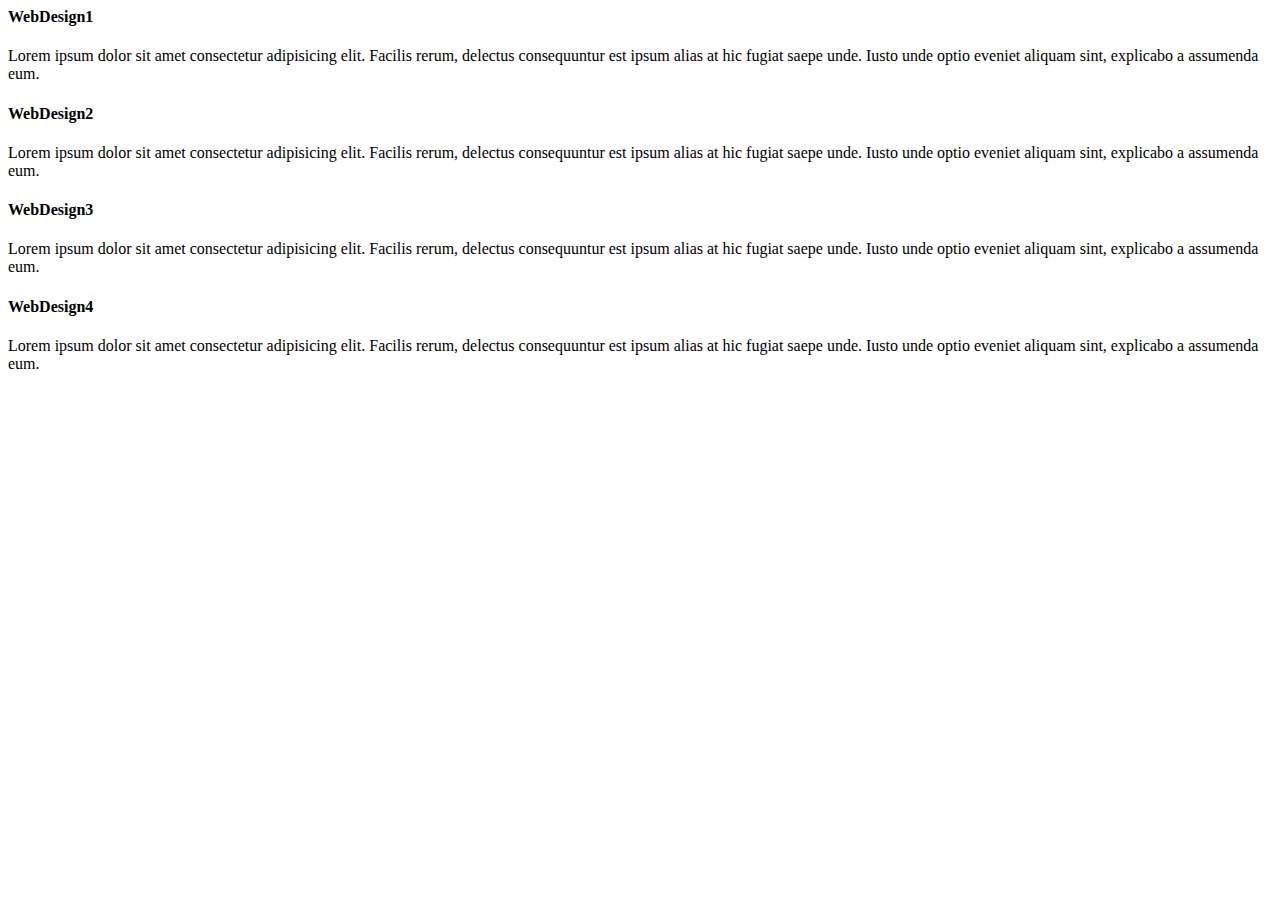
==== index.html @ d4d47de6 "grid" ====
<html>
  <head>
    <meta charset="UTF-8">
    <meta name="viewport" content="width=device-width,">
    <title>Grid</title>
    <!--
      <link rel="stylesheet" href="/css/bootstrap.min.css">
      //downloading bootstrap
    -->
    <!--
      using cdn(bs 4.6)
    -->
    <link rel="stylesheet" href="https://cdn.jsdelivr.net/npm/bootstrap@4.6.0/dist/css/bootstrap.min.css" integrity="sha384-B0vP5xmATw1+K9KRQjQERJvTumQW0nPEzvF6L/Z6nronJ3oUOFUFpCjEUQouq2+l" crossorigin="anonymous">
  </head>
  
  <body>
    <div class="container">
      <div class="row">

        <div class="col-lg-3 col-md-6 col-sm-12">
          <h4>WebDesign1</h4>
          <P>Lorem ipsum dolor sit amet consectetur adipisicing elit. Facilis rerum, delectus consequuntur est ipsum alias at hic fugiat saepe unde. Iusto unde optio eveniet aliquam sint, explicabo a assumenda eum.</P>
        </div>
    
        <div class="col-lg-3 col-md-6 col-sm-12">
          <h4>WebDesign2</h4>
          <P>Lorem ipsum dolor sit amet consectetur adipisicing elit. Facilis rerum, delectus consequuntur est ipsum alias at hic fugiat saepe unde. Iusto unde optio eveniet aliquam sint, explicabo a assumenda eum.</P>
        </div>
    
        <div class="col-lg-3 col-md-6 col-sm-12">
          <h4>WebDesign3</h4>
          <P>Lorem ipsum dolor sit amet consectetur adipisicing elit. Facilis rerum, delectus consequuntur est ipsum alias at hic fugiat saepe unde. Iusto unde optio eveniet aliquam sint, explicabo a assumenda eum.</P>
        </div>

        <div class="col-lg-3 col-md-6 col-sm-12">
          <h4>WebDesign4</h4>
          <P>Lorem ipsum dolor sit amet consectetur adipisicing elit. Facilis rerum, delectus consequuntur est ipsum alias at hic fugiat saepe unde. Iusto unde optio eveniet aliquam sint, explicabo a assumenda eum.</P>
        </div>

      </div>
  
    </div>
  
  
  
  

    <!-- bootstrap js,jquery -->
    <script src="https://code.jquery.com/jquery-3.5.1.slim.min.js" integrity="sha384-DfXdz2htPH0lsSSs5nCTpuj/zy4C+OGpamoFVy38MVBnE+IbbVYUew+OrCXaRkfj" crossorigin="anonymous"></script>
    <script src="https://cdn.jsdelivr.net/npm/bootstrap@4.6.0/dist/js/bootstrap.bundle.min.js" integrity="sha384-Piv4xVNRyMGpqkS2by6br4gNJ7DXjqk09RmUpJ8jgGtD7zP9yug3goQfGII0yAns" crossorigin="anonymous"></script>

  </body>
</html>
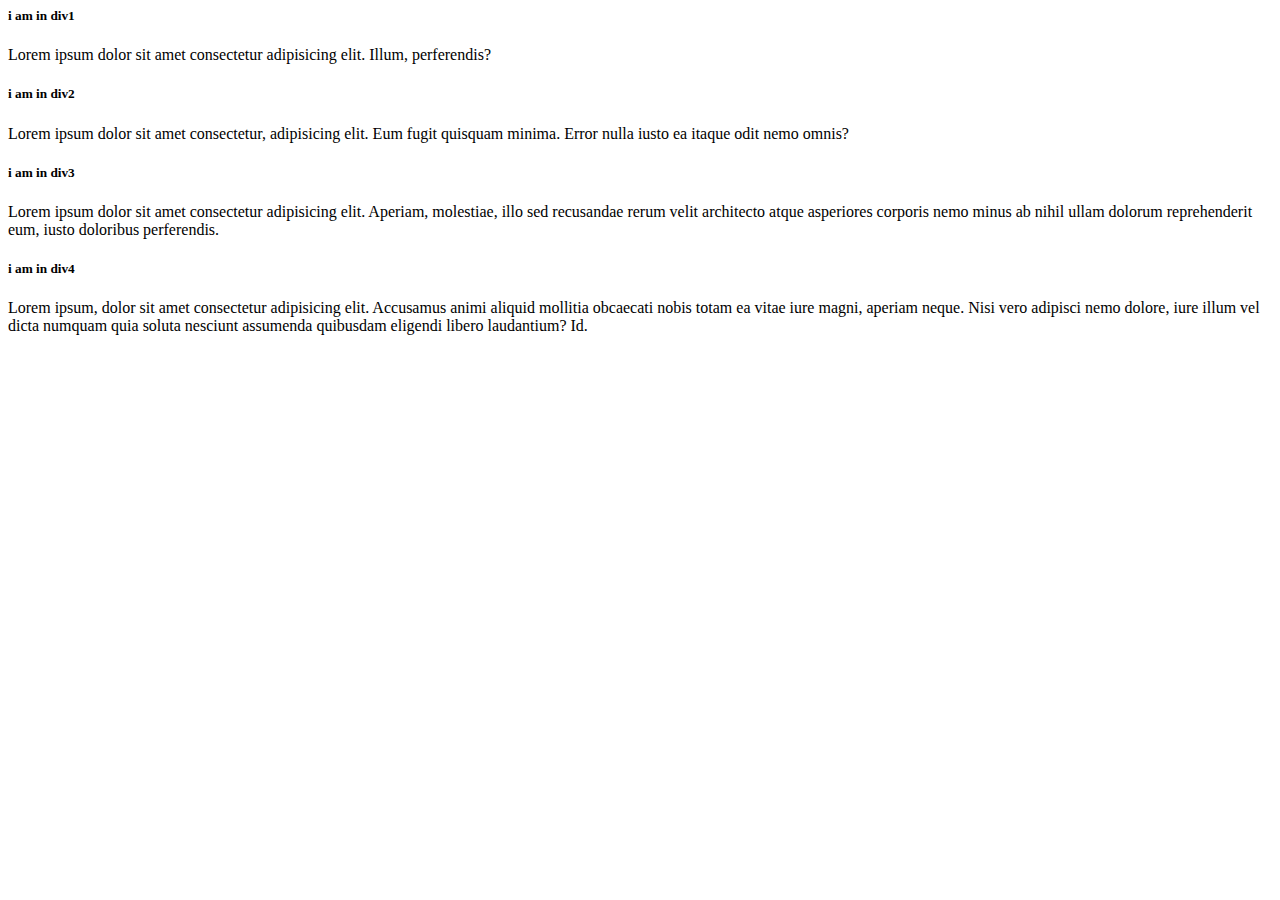
==== commit 34cbf74c: "color and spacing" ====
--- a/index.html
+++ b/index.html
@@ -2,7 +2,7 @@
   <head>
     <meta charset="UTF-8">
     <meta name="viewport" content="width=device-width,">
-    <title>Grid</title>
+    <title>color and spacing</title>
     <!--
       <link rel="stylesheet" href="/css/bootstrap.min.css">
       //downloading bootstrap
@@ -11,34 +11,47 @@
       using cdn(bs 4.6)
     -->
     <link rel="stylesheet" href="https://cdn.jsdelivr.net/npm/bootstrap@4.6.0/dist/css/bootstrap.min.css" integrity="sha384-B0vP5xmATw1+K9KRQjQERJvTumQW0nPEzvF6L/Z6nronJ3oUOFUFpCjEUQouq2+l" crossorigin="anonymous">
+    <!--
+      div1{
+        
+        padding: 5px //p
+        padding-top: pt //written in bs
+        padding-bottom: pb
+        padding-left: pl
+        padding-right: pr
+      }
+      value in between (0-5)
+      //o means no padding
+    -->
+  
+  
   </head>
   
   <body>
     <div class="container">
-      <div class="row">
+      
+      <div class="div1 bg-primary p-5 p-md-5 p-lg-3 m-5 m-lg-5">
+        <h5 class="text-white">i am in div1</h5>
+        <p>Lorem ipsum dolor sit amet consectetur adipisicing elit. Illum, perferendis?</p>
+      </div>
 
-        <div class="col-lg-3 col-md-6 col-sm-12">
-          <h4>WebDesign1</h4>
-          <P>Lorem ipsum dolor sit amet consectetur adipisicing elit. Facilis rerum, delectus consequuntur est ipsum alias at hic fugiat saepe unde. Iusto unde optio eveniet aliquam sint, explicabo a assumenda eum.</P>
-        </div>
-    
-        <div class="col-lg-3 col-md-6 col-sm-12">
-          <h4>WebDesign2</h4>
-          <P>Lorem ipsum dolor sit amet consectetur adipisicing elit. Facilis rerum, delectus consequuntur est ipsum alias at hic fugiat saepe unde. Iusto unde optio eveniet aliquam sint, explicabo a assumenda eum.</P>
-        </div>
-    
-        <div class="col-lg-3 col-md-6 col-sm-12">
-          <h4>WebDesign3</h4>
-          <P>Lorem ipsum dolor sit amet consectetur adipisicing elit. Facilis rerum, delectus consequuntur est ipsum alias at hic fugiat saepe unde. Iusto unde optio eveniet aliquam sint, explicabo a assumenda eum.</P>
-        </div>
-
-        <div class="col-lg-3 col-md-6 col-sm-12">
-          <h4>WebDesign4</h4>
-          <P>Lorem ipsum dolor sit amet consectetur adipisicing elit. Facilis rerum, delectus consequuntur est ipsum alias at hic fugiat saepe unde. Iusto unde optio eveniet aliquam sint, explicabo a assumenda eum.</P>
-        </div>
+      <div class="div2 bg-secondary">
+        <h5>i am in div2</h5>
+        <p>Lorem ipsum dolor sit amet consectetur, adipisicing elit. Eum fugit quisquam minima. Error nulla iusto ea itaque odit nemo omnis?</p>
+      </div>
+      
+      <div class="div3 bg-info">
+        <h5>i am in div3</h5>
+        <p>Lorem ipsum dolor sit amet consectetur adipisicing elit. Aperiam, molestiae, illo sed recusandae rerum velit architecto atque asperiores corporis nemo minus ab nihil ullam dolorum reprehenderit eum, iusto doloribus perferendis.</p>
+      </div>
+      
+      <div class="div4 bg-warning">
+        <h5>i am in div4</h5>
+        <p>Lorem ipsum, dolor sit amet consectetur adipisicing elit. Accusamus animi aliquid mollitia obcaecati nobis totam ea vitae iure magni, aperiam neque. Nisi vero adipisci nemo dolore, iure illum vel dicta numquam quia soluta nesciunt assumenda quibusdam eligendi libero laudantium? Id.</p>
 
       </div>
-  
+      
+      
     </div>
   
   
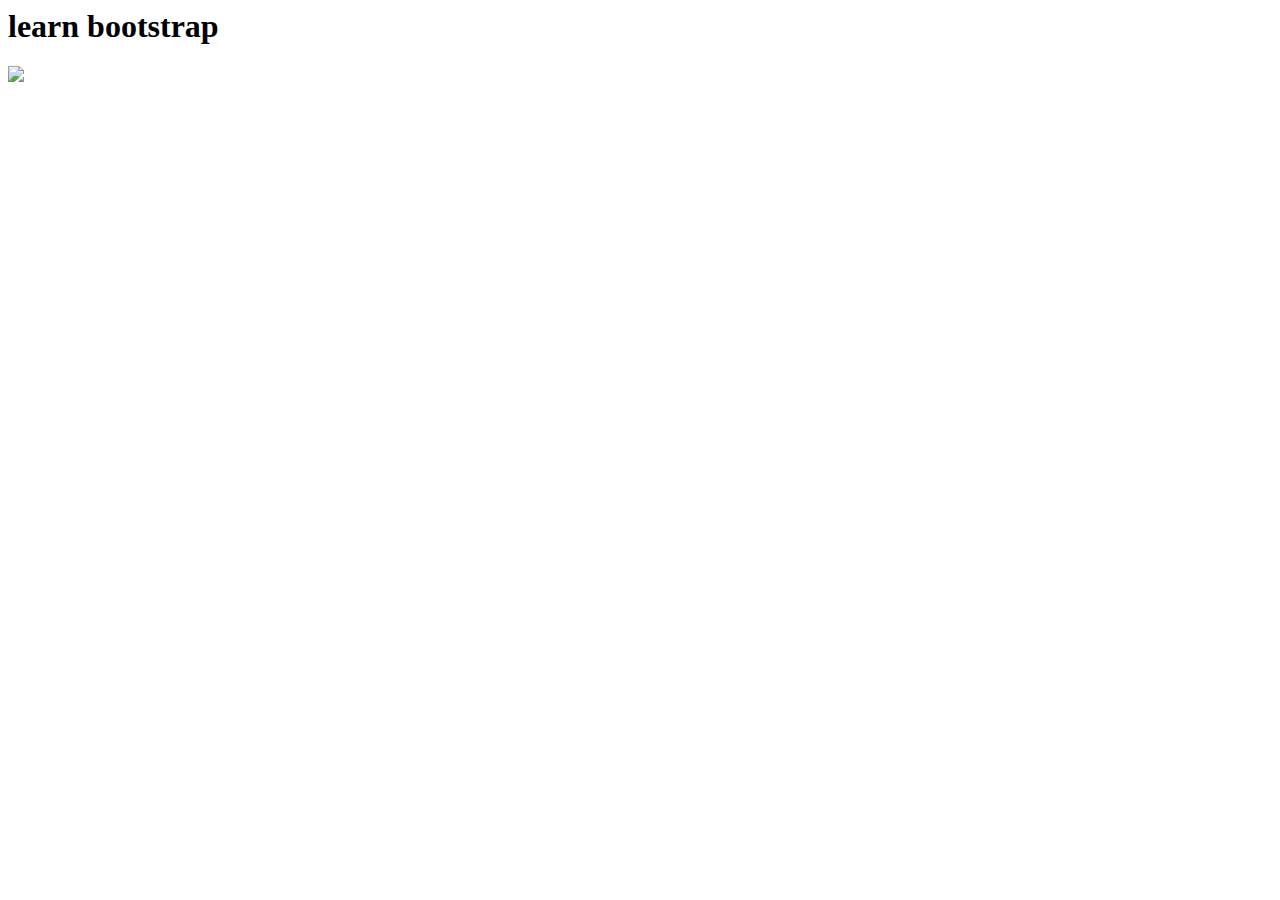
==== commit 337a2f4d: "border and image" ====
--- a/index.html
+++ b/index.html
@@ -12,51 +12,25 @@
     -->
     <link rel="stylesheet" href="https://cdn.jsdelivr.net/npm/bootstrap@4.6.0/dist/css/bootstrap.min.css" integrity="sha384-B0vP5xmATw1+K9KRQjQERJvTumQW0nPEzvF6L/Z6nronJ3oUOFUFpCjEUQouq2+l" crossorigin="anonymous">
     <!--
-      div1{
-        
-        padding: 5px //p
-        padding-top: pt //written in bs
-        padding-bottom: pb
-        padding-left: pl
-        padding-right: pr
+       <style>
+      img{
+        border: 5px solid #000;
       }
-      value in between (0-5)
-      //o means no padding
+    </style>
     -->
+   
   
   
   </head>
   
   <body>
-    <div class="container">
-      
-      <div class="div1 bg-primary p-5 p-md-5 p-lg-3 m-5 m-lg-5">
-        <h5 class="text-white">i am in div1</h5>
-        <p>Lorem ipsum dolor sit amet consectetur adipisicing elit. Illum, perferendis?</p>
-      </div>
 
-      <div class="div2 bg-secondary">
-        <h5>i am in div2</h5>
-        <p>Lorem ipsum dolor sit amet consectetur, adipisicing elit. Eum fugit quisquam minima. Error nulla iusto ea itaque odit nemo omnis?</p>
-      </div>
-      
-      <div class="div3 bg-info">
-        <h5>i am in div3</h5>
-        <p>Lorem ipsum dolor sit amet consectetur adipisicing elit. Aperiam, molestiae, illo sed recusandae rerum velit architecto atque asperiores corporis nemo minus ab nihil ullam dolorum reprehenderit eum, iusto doloribus perferendis.</p>
-      </div>
-      
-      <div class="div4 bg-warning">
-        <h5>i am in div4</h5>
-        <p>Lorem ipsum, dolor sit amet consectetur adipisicing elit. Accusamus animi aliquid mollitia obcaecati nobis totam ea vitae iure magni, aperiam neque. Nisi vero adipisci nemo dolore, iure illum vel dicta numquam quia soluta nesciunt assumenda quibusdam eligendi libero laudantium? Id.</p>
+    <div >
+      <div class="container bg-dark p-3 text-white">
+        <h1 class="rounded border border-primary">learn bootstrap</h1>
+        <img class="d-block m-auto rounded-circle border border-warning img-fluid" src="https://res.cloudinary.com/grand-canyon-university/image/fetch/w_750,h_564,c_fill,g_faces,q_auto,f_auto/https://www.gcu.edu/sites/default/files/2020-09/programming.jpg">
+    </div>
 
-      </div>
-      
-      
-    </div>
-  
-  
-  
-  
 
     <!-- bootstrap js,jquery -->
     <script src="https://code.jquery.com/jquery-3.5.1.slim.min.js" integrity="sha384-DfXdz2htPH0lsSSs5nCTpuj/zy4C+OGpamoFVy38MVBnE+IbbVYUew+OrCXaRkfj" crossorigin="anonymous"></script>
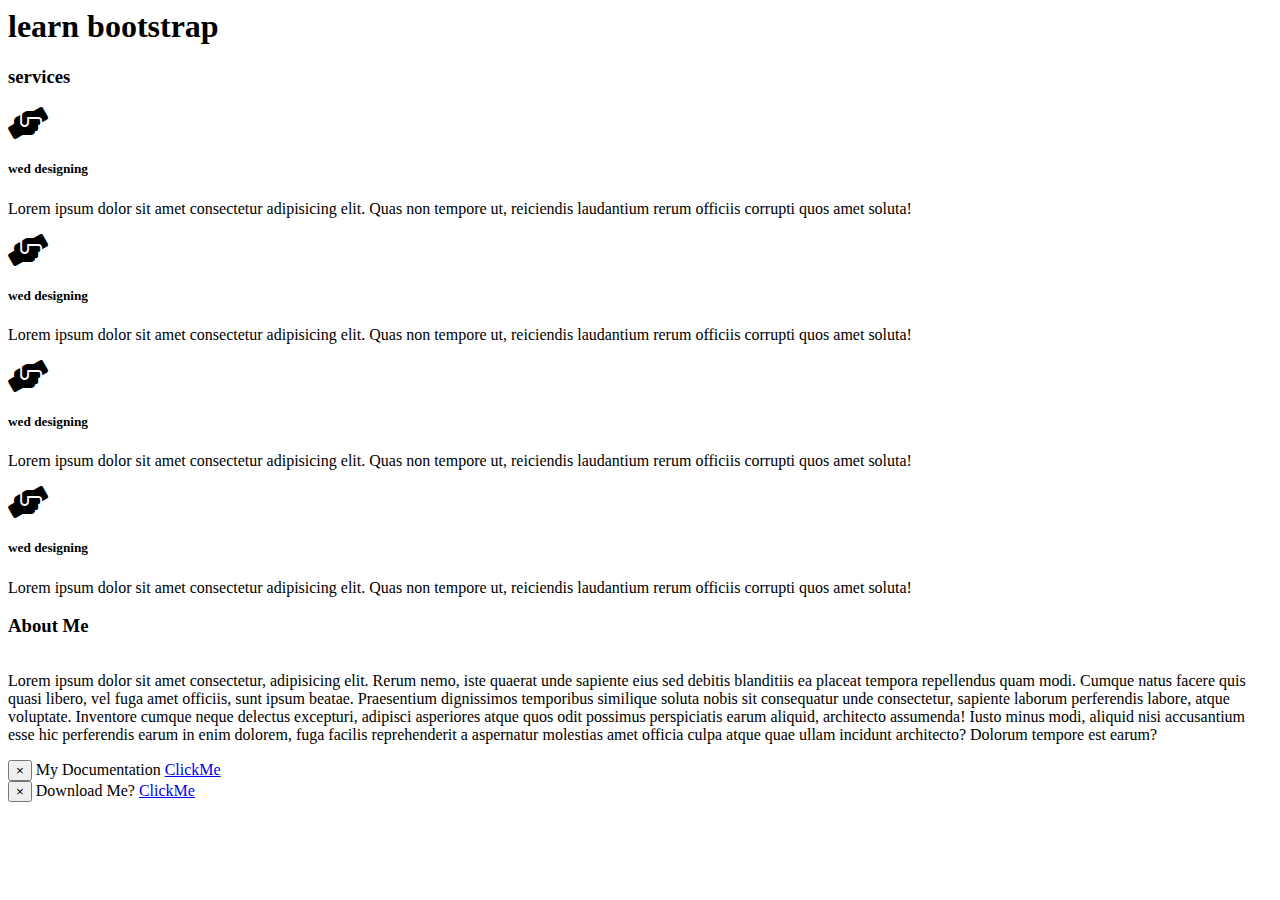
==== commit 4b463f0e: "jumbotron and alert" ====
--- a/index.html
+++ b/index.html
@@ -7,30 +7,104 @@
       <link rel="stylesheet" href="/css/bootstrap.min.css">
       //downloading bootstrap
     -->
+    <!-- font awesome cdn -->
+    <link rel="stylesheet" href="https://cdnjs.cloudflare.com/ajax/libs/font-awesome/5.15.3/css/all.min.css">
     <!--
       using cdn(bs 4.6)
     -->
     <link rel="stylesheet" href="https://cdn.jsdelivr.net/npm/bootstrap@4.6.0/dist/css/bootstrap.min.css" integrity="sha384-B0vP5xmATw1+K9KRQjQERJvTumQW0nPEzvF6L/Z6nronJ3oUOFUFpCjEUQouq2+l" crossorigin="anonymous">
-    <!--
-       <style>
-      img{
-        border: 5px solid #000;
-      }
-    </style>
-    -->
    
   
   
   </head>
   
   <body>
+    
+    <div class="container">
+      
+      <header class="bg-primary text-white py-3 text-center">
+        <h1>learn bootstrap</h1>
+      </header>
 
-    <div >
-      <div class="container bg-dark p-3 text-white">
-        <h1 class="rounded border border-primary">learn bootstrap</h1>
-        <img class="d-block m-auto rounded-circle border border-warning img-fluid" src="https://res.cloudinary.com/grand-canyon-university/image/fetch/w_750,h_564,c_fill,g_faces,q_auto,f_auto/https://www.gcu.edu/sites/default/files/2020-09/programming.jpg">
+      <main>
+        
+        <div class="service-section bg-light pt-3">
+
+          <div class="title text-center mb-3">
+            <h3 class="font-weight-bolder">services</h3>
+          </div>
+
+          <div class="row text-left text-md-center">
+          
+            <div class="col-lg-3 col-md-6">
+              <i class=" bg-primary text-white rounded-circle mb-3 p-2 fa-2x fas fa-hands-helping"></i>
+              <h5 class="text-uppercase">wed designing</h5>
+              <p class="small text-muted">Lorem ipsum dolor sit amet consectetur adipisicing elit. Quas non tempore ut, reiciendis laudantium rerum officiis corrupti quos amet soluta!</p>
+            </div>
+  
+            <div class="col-lg-3 col-md-6">
+              <i class=" bg-primary text-white rounded-circle mb-3 p-2 fa-2x fas fa-hands-helping"></i>
+              <h5 class="text-uppercase">wed designing</h5>
+              <p class="small text-muted">Lorem ipsum dolor sit amet consectetur adipisicing elit. Quas non tempore ut, reiciendis laudantium rerum officiis corrupti quos amet soluta!</p>
+            </div>
+  
+            <div class="col-lg-3 col-md-6">
+              <i class=" bg-primary text-white rounded-circle mb-3 p-2 fa-2x fas fa-hands-helping"></i>
+              <h5 class="text-uppercase">wed designing</h5>
+              <p class="small text-muted">Lorem ipsum dolor sit amet consectetur adipisicing elit. Quas non tempore ut, reiciendis laudantium rerum officiis corrupti quos amet soluta!</p>
+            </div>
+  
+            <div class="col-lg-3 col-md-6">
+              <i class=" bg-primary text-white rounded-circle mb-3 p-2 fa-2x fas fa-hands-helping"></i>
+              <h5 class="text-uppercase">wed designing</h5>
+              <p class="small text-muted">Lorem ipsum dolor sit amet consectetur adipisicing elit. Quas non tempore ut, reiciendis laudantium rerum officiis corrupti quos amet soluta!</p>
+            </div>
+  
+          </div>
+  
+        </div>
+
+        <!-- about me section -->
+
+        <div class="about-me">
+          <div class="jumbotron pt-2">
+            <div class="title text-center mb-3">
+              <h3 class="font-weight-bolder">About Me</h3>
+            </div>
+
+            <div class="row">
+
+              <div class="col-lg-4 text-center">
+                <img class="rounded-circle" src="https://img.stackshare.io/service/1101/C9QJ7V3X.png" alt="">
+              </div>
+
+              <div class="col-lg-8">
+                <p>Lorem ipsum dolor sit amet consectetur, adipisicing elit. Rerum nemo, iste quaerat unde sapiente eius sed debitis blanditiis ea placeat tempora repellendus quam modi. Cumque natus facere quis quasi libero, vel fuga amet officiis, sunt ipsum beatae. Praesentium dignissimos temporibus similique soluta nobis sit consequatur unde consectetur, sapiente laborum perferendis labore, atque voluptate. Inventore cumque neque delectus excepturi, adipisci asperiores atque quos odit possimus perspiciatis earum aliquid, architecto assumenda! Iusto minus modi, aliquid nisi accusantium esse hic perferendis earum in enim dolorem, fuga facilis reprehenderit a aspernatur molestias amet officia culpa atque quae ullam incidunt architecto? Dolorum tempore est earum?</p>
+
+                <div class="alert alert-success alert-dismissible">
+                  <button class="close" data-dismiss="alert">&times;</button>
+                  My Documentation <a href="https://getbootstrap.com/">ClickMe</a>
+                </div>
+
+                <div class="alert alert-warning alert-dismissible">
+                  <button class="close" data-dismiss="alert">&times;</button>
+                  Download Me? <a href="https://getbootstrap.com/docs/5.0/getting-started/download/">ClickMe</a>
+                </div>
+
+              </div>
+            </div>
+
+          </div>
+        </div>
+      
+      
+      </main>
+
+      <footer>
+
+      </footer>
+
     </div>
-
 
     <!-- bootstrap js,jquery -->
     <script src="https://code.jquery.com/jquery-3.5.1.slim.min.js" integrity="sha384-DfXdz2htPH0lsSSs5nCTpuj/zy4C+OGpamoFVy38MVBnE+IbbVYUew+OrCXaRkfj" crossorigin="anonymous"></script>
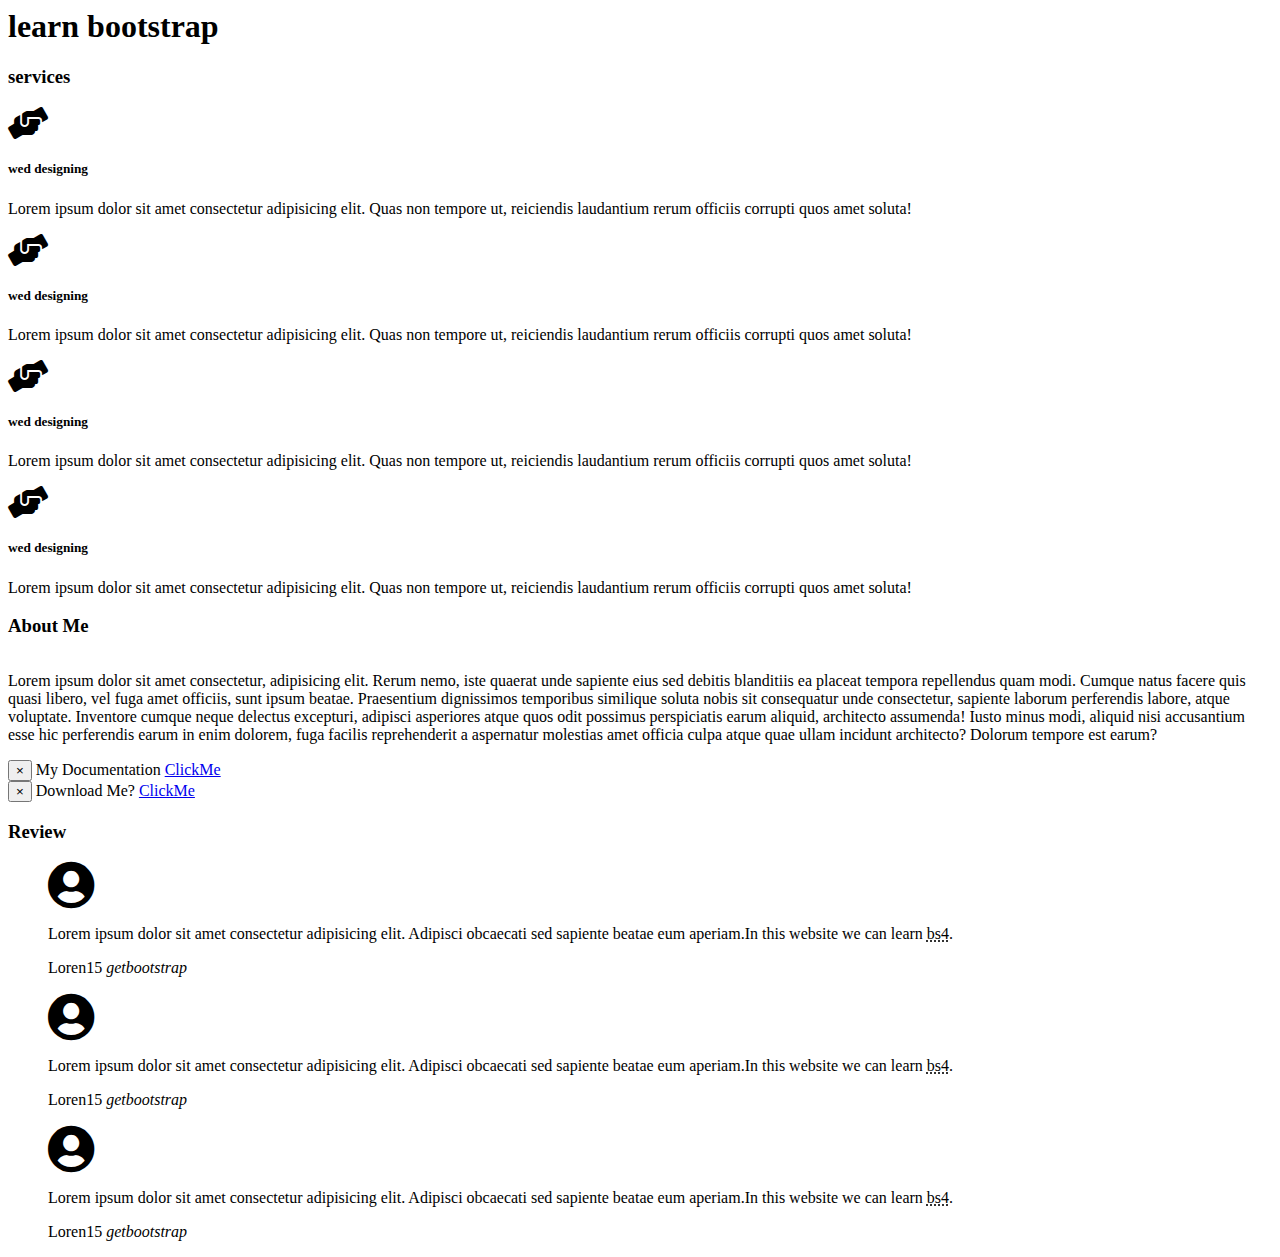
==== commit 8c2514fc: "blockquote and abbrebiations" ====
--- a/index.html
+++ b/index.html
@@ -2,7 +2,7 @@
   <head>
     <meta charset="UTF-8">
     <meta name="viewport" content="width=device-width,">
-    <title>color and spacing</title>
+    <title>Blockquote and Abbrebation</title>
     <!--
       <link rel="stylesheet" href="/css/bootstrap.min.css">
       //downloading bootstrap
@@ -96,6 +96,55 @@
 
           </div>
         </div>
+
+        <!--about me section ends-->
+
+        <!--Review section start-->
+
+        <div class="review bg-light text-center">
+
+          <div class="title text-center mb-3">
+            <h3 class="font-weight-bolder">Review</h3>
+          </div>
+
+          <div class="row">
+
+            <div class="col-lg-4">
+              <blockquote class="blockquote">
+                <i class="p-2 fa-3x fas fa-user-circle"></i>
+                <p >Lorem ipsum dolor sit amet consectetur adipisicing elit. Adipisci obcaecati sed sapiente beatae eum aperiam.In this website we can learn <abbr title="bootstrap4">bs4</abbr>.</p>
+                <footer class="blockquote-footer">
+                  Loren15 <cite>getbootstrap</cite>
+                </footer>
+              </blockquote>
+
+            </div>
+
+            <div class="col-lg-4">
+              <blockquote class="blockquote">
+                <i class="p-2 fa-3x fas fa-user-circle"></i>
+                <p >Lorem ipsum dolor sit amet consectetur adipisicing elit. Adipisci obcaecati sed sapiente beatae eum aperiam.In this website we can learn <abbr title="bootstrap4">bs4</abbr>.</p>
+                <footer class="blockquote-footer">
+                  Loren15 <cite>getbootstrap</cite>
+                </footer>
+              </blockquote>
+
+            </div>
+
+            <div class="col-lg-4">
+              <blockquote class="blockquote">
+                <i class="p-2 fa-3x fas fa-user-circle"></i>
+                <p >Lorem ipsum dolor sit amet consectetur adipisicing elit. Adipisci obcaecati sed sapiente beatae eum aperiam.In this website we can learn <abbr title="bootstrap4">bs4</abbr>.</p>
+                <footer class="blockquote-footer">
+                  Loren15 <cite>getbootstrap</cite>
+                </footer>
+              </blockquote>
+
+            </div>
+
+          </div>
+
+        </div>
       
       
       </main>
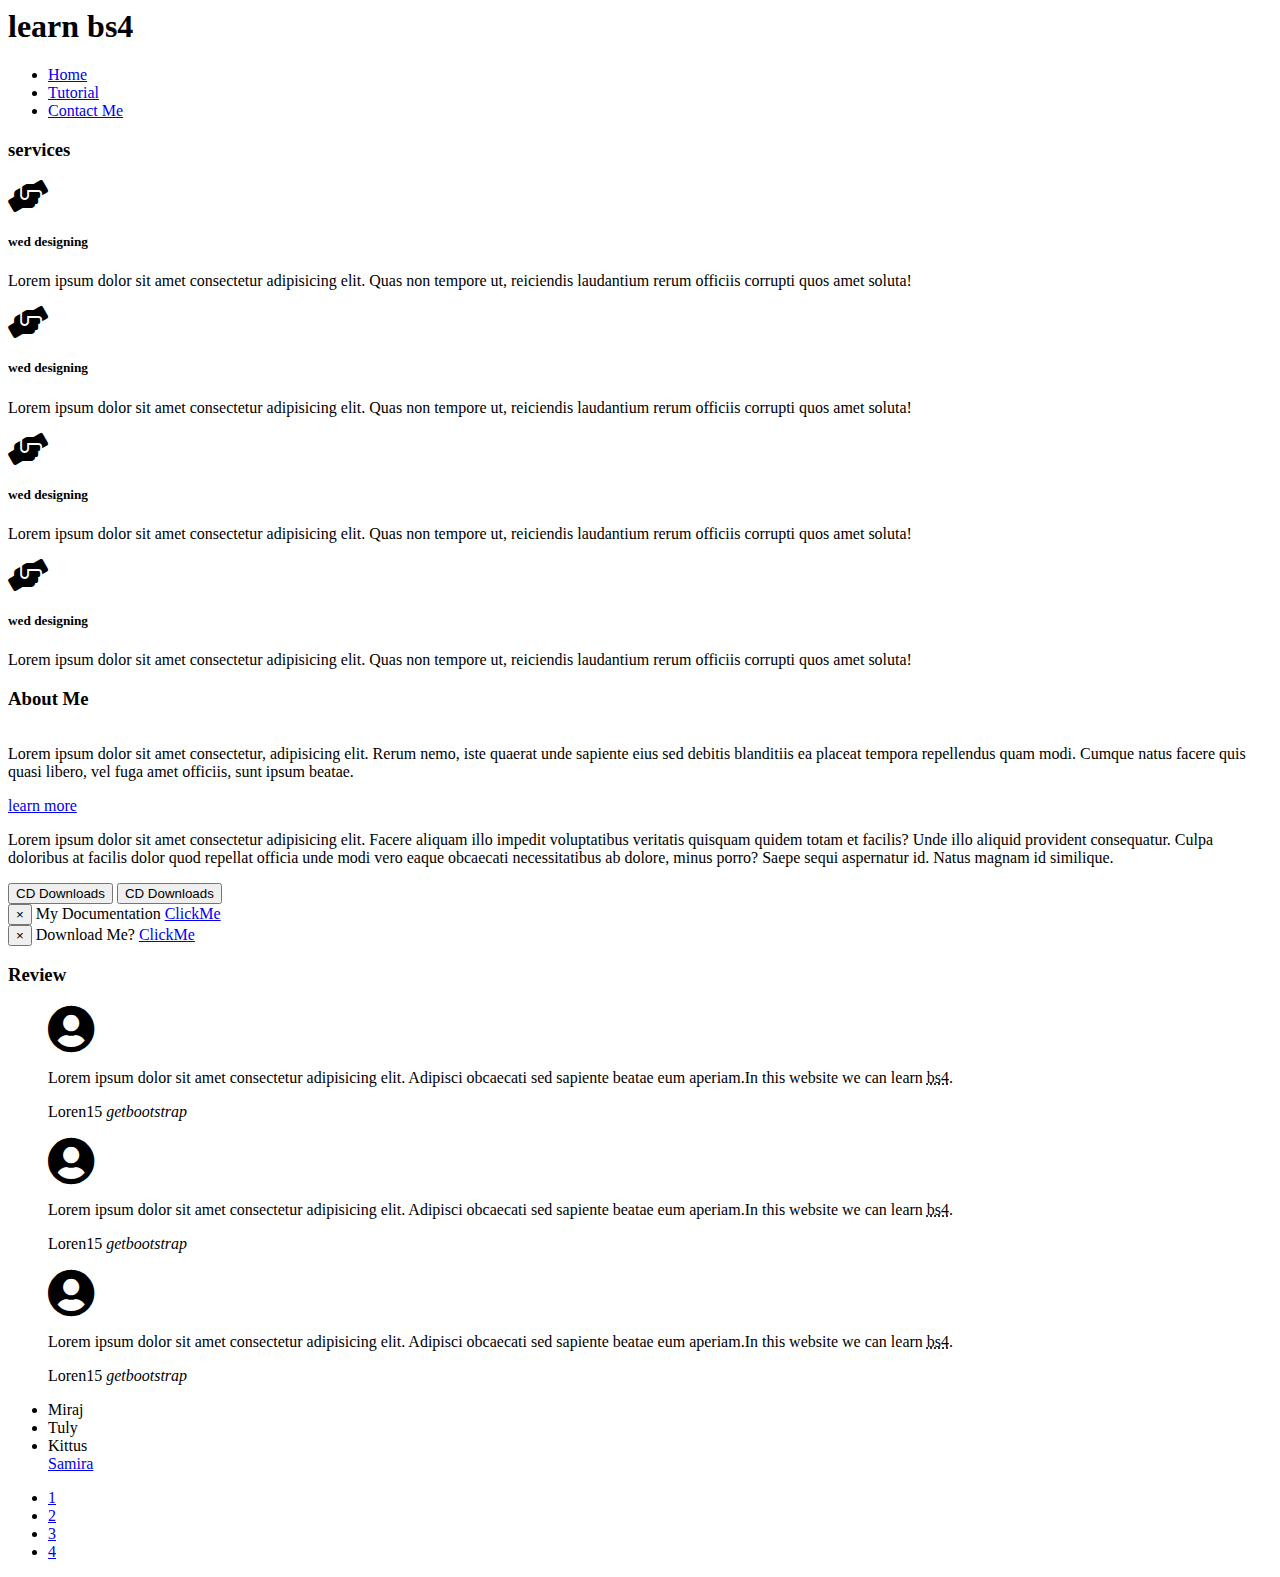
==== commit 97ec8c13: "navigation bar" ====
--- a/index.html
+++ b/index.html
@@ -2,7 +2,7 @@
   <head>
     <meta charset="UTF-8">
     <meta name="viewport" content="width=device-width,">
-    <title>Blockquote and Abbrebation</title>
+    <title>Navigation</title>
     <!--
       <link rel="stylesheet" href="/css/bootstrap.min.css">
       //downloading bootstrap
@@ -13,7 +13,11 @@
       using cdn(bs 4.6)
     -->
     <link rel="stylesheet" href="https://cdn.jsdelivr.net/npm/bootstrap@4.6.0/dist/css/bootstrap.min.css" integrity="sha384-B0vP5xmATw1+K9KRQjQERJvTumQW0nPEzvF6L/Z6nronJ3oUOFUFpCjEUQouq2+l" crossorigin="anonymous">
-   
+    <style>
+      .my-link-style:hover{
+        text-decoration: underline;
+      }
+    </style> 
   
   
   </head>
@@ -22,9 +26,26 @@
     
     <div class="container">
       
-      <header class="bg-primary text-white py-3 text-center">
-        <h1>learn bootstrap</h1>
-      </header>
+      <div class="header bg-primary">
+
+        <div class="row">
+
+          <div class="col-lg-5 m-0">
+            <h1 class="text-white text-center mb-0 py-2">learn bs4</h1>
+          </div>
+  
+          <div class="col-lg-7">
+            <ul class="nav justify-content-center py-3">
+              <li class="nav-item"><a class="my-link-style text-white nav-link" href="#">Home</a></li>
+              <li class="nav-item"><a a class="my-link-style text-white nav-link" href="#">Tutorial</a></li>
+              <li class="nav-item"><a a class="my-link-style text-white nav-link" href="#">Contact Me</a></li>
+            </ul>
+  
+          </div>
+  
+        </div>
+
+      </div>
 
       <main>
         
@@ -79,8 +100,18 @@
               </div>
 
               <div class="col-lg-8">
-                <p>Lorem ipsum dolor sit amet consectetur, adipisicing elit. Rerum nemo, iste quaerat unde sapiente eius sed debitis blanditiis ea placeat tempora repellendus quam modi. Cumque natus facere quis quasi libero, vel fuga amet officiis, sunt ipsum beatae. Praesentium dignissimos temporibus similique soluta nobis sit consequatur unde consectetur, sapiente laborum perferendis labore, atque voluptate. Inventore cumque neque delectus excepturi, adipisci asperiores atque quos odit possimus perspiciatis earum aliquid, architecto assumenda! Iusto minus modi, aliquid nisi accusantium esse hic perferendis earum in enim dolorem, fuga facilis reprehenderit a aspernatur molestias amet officia culpa atque quae ullam incidunt architecto? Dolorum tempore est earum?</p>
-
+                <p>Lorem ipsum dolor sit amet consectetur, adipisicing elit. Rerum nemo, iste quaerat unde sapiente eius sed debitis blanditiis ea placeat tempora repellendus quam modi. Cumque natus facere quis quasi libero, vel fuga amet officiis, sunt ipsum beatae. </p>
+                <a class="mb-3 d-block" href="#demo" data-toggle="collapse">learn more</a>
+
+                <div id="demo" class="collapse">
+                  <p>Lorem ipsum dolor sit amet consectetur adipisicing elit. Facere aliquam illo impedit voluptatibus veritatis quisquam quidem totam et facilis? Unde illo aliquid provident consequatur. Culpa doloribus at facilis dolor quod repellat officia unde modi vero eaque obcaecati necessitatibus ab dolore, minus porro? Saepe sequi aspernatur id. Natus magnam id similique.</p>
+
+                </div>
+
+                <div class="btn-group">
+                  <button class="btn btn-outline-primary mb-3">CD Downloads</button>
+                  <button class="btn btn-outline-primary mb-3">CD Downloads</button>
+                </div>
                 <div class="alert alert-success alert-dismissible">
                   <button class="close" data-dismiss="alert">&times;</button>
                   My Documentation <a href="https://getbootstrap.com/">ClickMe</a>
@@ -145,11 +176,34 @@
           </div>
 
         </div>
+
+        <!--Review section ends here-->
+
+        <!--student list section start here-->
+
+        <div class="student-list">
+          <ul class="list-group">
+            <li class="list-group-item bg-primary text-white">Miraj</li>
+            <li class="list-group-item bg-success text-white">Tuly</li>
+            <li class="list-group-item bg-secondary text-white">Kittus</li>
+            <a href="#" class="list-group-item list-group-item-action bg-primary text-white text-centerq">Samira</a>
+          </ul>
+        </div>
+
+
+        <!--student list section ends here-->
       
       
       </main>
 
-      <footer>
+      <footer class="bg-dark">
+        <!--pagination-->
+        <ul class="pagination py-3 justify-content-center">
+          <li class="page-item"><a class="page-link" href="#">1</a></li>
+          <li class="page-item"><a class="page-link" href="#">2</a></li>
+          <li class="page-item"><a class="page-link" href="#">3</a></li>
+          <li class="page-item"><a class="page-link" href="#">4</a></li>
+        </ul>
 
       </footer>
 
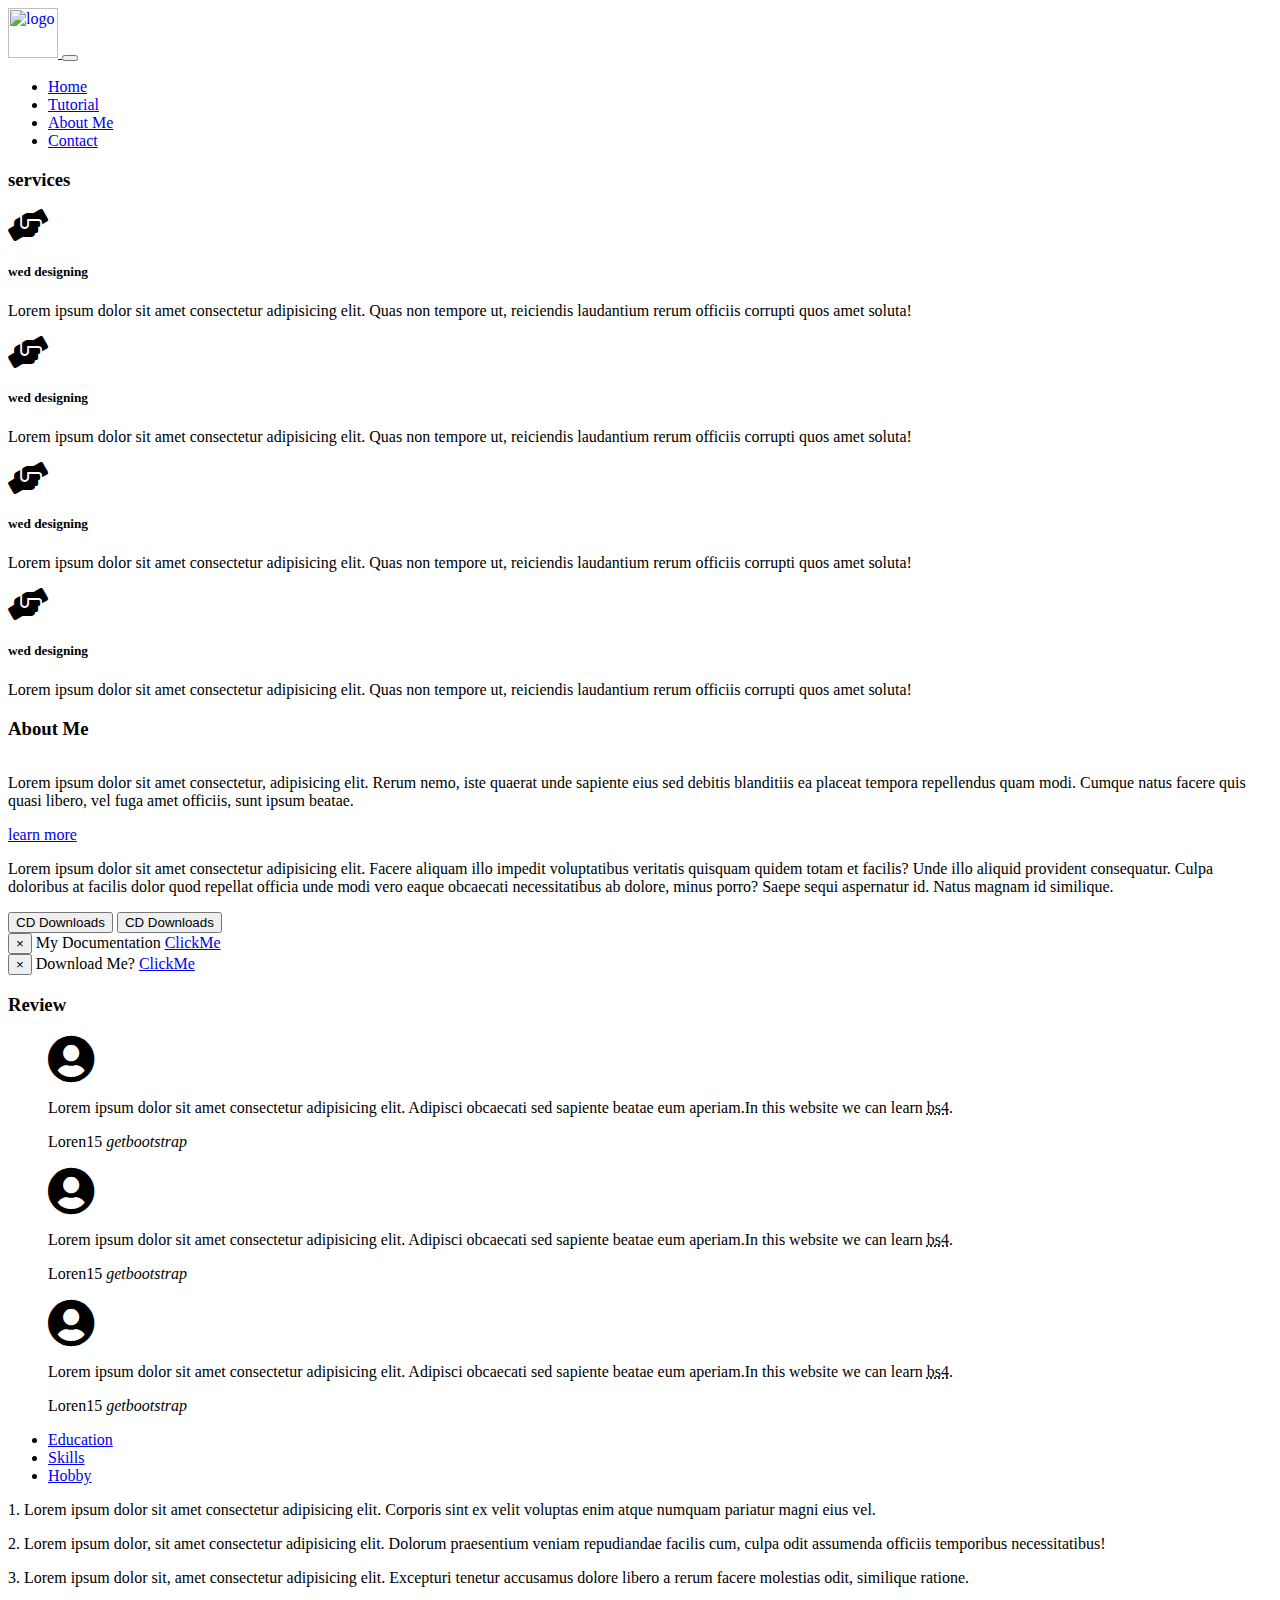
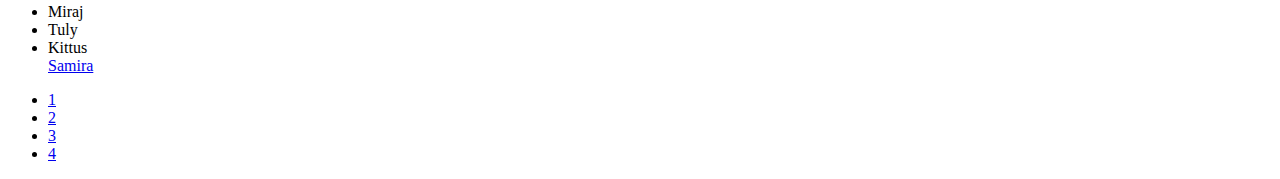
==== commit b7569898: "navbar" ====
--- a/index.html
+++ b/index.html
@@ -2,7 +2,7 @@
   <head>
     <meta charset="UTF-8">
     <meta name="viewport" content="width=device-width,">
-    <title>Navigation</title>
+    <title>Navbar</title>
     <!--
       <link rel="stylesheet" href="/css/bootstrap.min.css">
       //downloading bootstrap
@@ -26,25 +26,33 @@
     
     <div class="container">
       
-      <div class="header bg-primary">
-
-        <div class="row">
-
-          <div class="col-lg-5 m-0">
-            <h1 class="text-white text-center mb-0 py-2">learn bs4</h1>
-          </div>
-  
-          <div class="col-lg-7">
-            <ul class="nav justify-content-center py-3">
-              <li class="nav-item"><a class="my-link-style text-white nav-link" href="#">Home</a></li>
-              <li class="nav-item"><a a class="my-link-style text-white nav-link" href="#">Tutorial</a></li>
-              <li class="nav-item"><a a class="my-link-style text-white nav-link" href="#">Contact Me</a></li>
+      <div class="header">
+        
+        <nav class="navbar navbar-expand-md bg-primary navbar-dark fixed-top">
+          <a href="#" class="navbar-brand">
+            <img src="http://www.chicagocomputerclasses.com/wp-content/uploads/2014/05/bootstrap1.jpg" alt="logo" style="width: 50px">
+          </a>
+
+          <button class="navbar-toggler" type="button" data-toggle="collapse" data-target="#navbarTogglerDemo02" aria-controls="navbarTogglerDemo02" aria-expanded="false" aria-label="Toggle navigation">
+            <span class="navbar-toggler-icon"></span>
+          </button>
+
+
+
+          <div class="collapse navbar-collapse" id="navbarTogglerDemo02">
+
+            <ul class="navbar-nav ml-auto">
+              <li class="nav-item active"><a class="nav-link" href="#">Home</a></li>
+              <li class="nav-item"><a class="nav-link" href="#">Tutorial</a></li>
+              <li class="nav-item"><a class="nav-link" href="#">About Me</a></li>
+              <li class="nav-item"><a class="nav-link" href="#">Contact</a></li>
             </ul>
-  
-          </div>
-  
-        </div>
-
+
+          </div>
+
+        </nav>
+
+        
       </div>
 
       <main>
@@ -179,6 +187,30 @@
 
         <!--Review section ends here-->
 
+        <!--toggleable dynamic tabs start here-->
+
+        <div class="other-section">
+
+          <ul class="nav nav-pills">
+            <li class="nav-item"><a data-toggle="pill" class="nav-link active" href="#edu">Education</a></li>
+            <li class="nav-item"><a data-toggle="pill" class="nav-link" href="#skill">Skills</a></li>
+            <li class="nav-item"><a data-toggle="pill" class="nav-link" href="#hobby">Hobby</a></li>
+          </ul>
+
+          <div class="tab-content">
+
+            <div id="edu" class="tab-pane active"><p>1. Lorem ipsum dolor sit amet consectetur adipisicing elit. Corporis sint ex velit voluptas enim atque numquam pariatur magni eius vel.</p></div>
+            <div id="skill" class="tab-pane fade"><p>2. Lorem ipsum dolor, sit amet consectetur adipisicing elit. Dolorum praesentium veniam repudiandae facilis cum, culpa odit assumenda officiis temporibus necessitatibus!</p></div>
+            <div id="hobby" class="tab-pane fade"><p>3. Lorem ipsum dolor sit, amet consectetur adipisicing elit. Excepturi tenetur accusamus dolore libero a rerum facere molestias odit, similique ratione.</p></div>
+
+          </div>
+
+          
+        </div>
+
+
+        <!--toggleable dynamic tabs end here-->
+
         <!--student list section start here-->
 
         <div class="student-list">
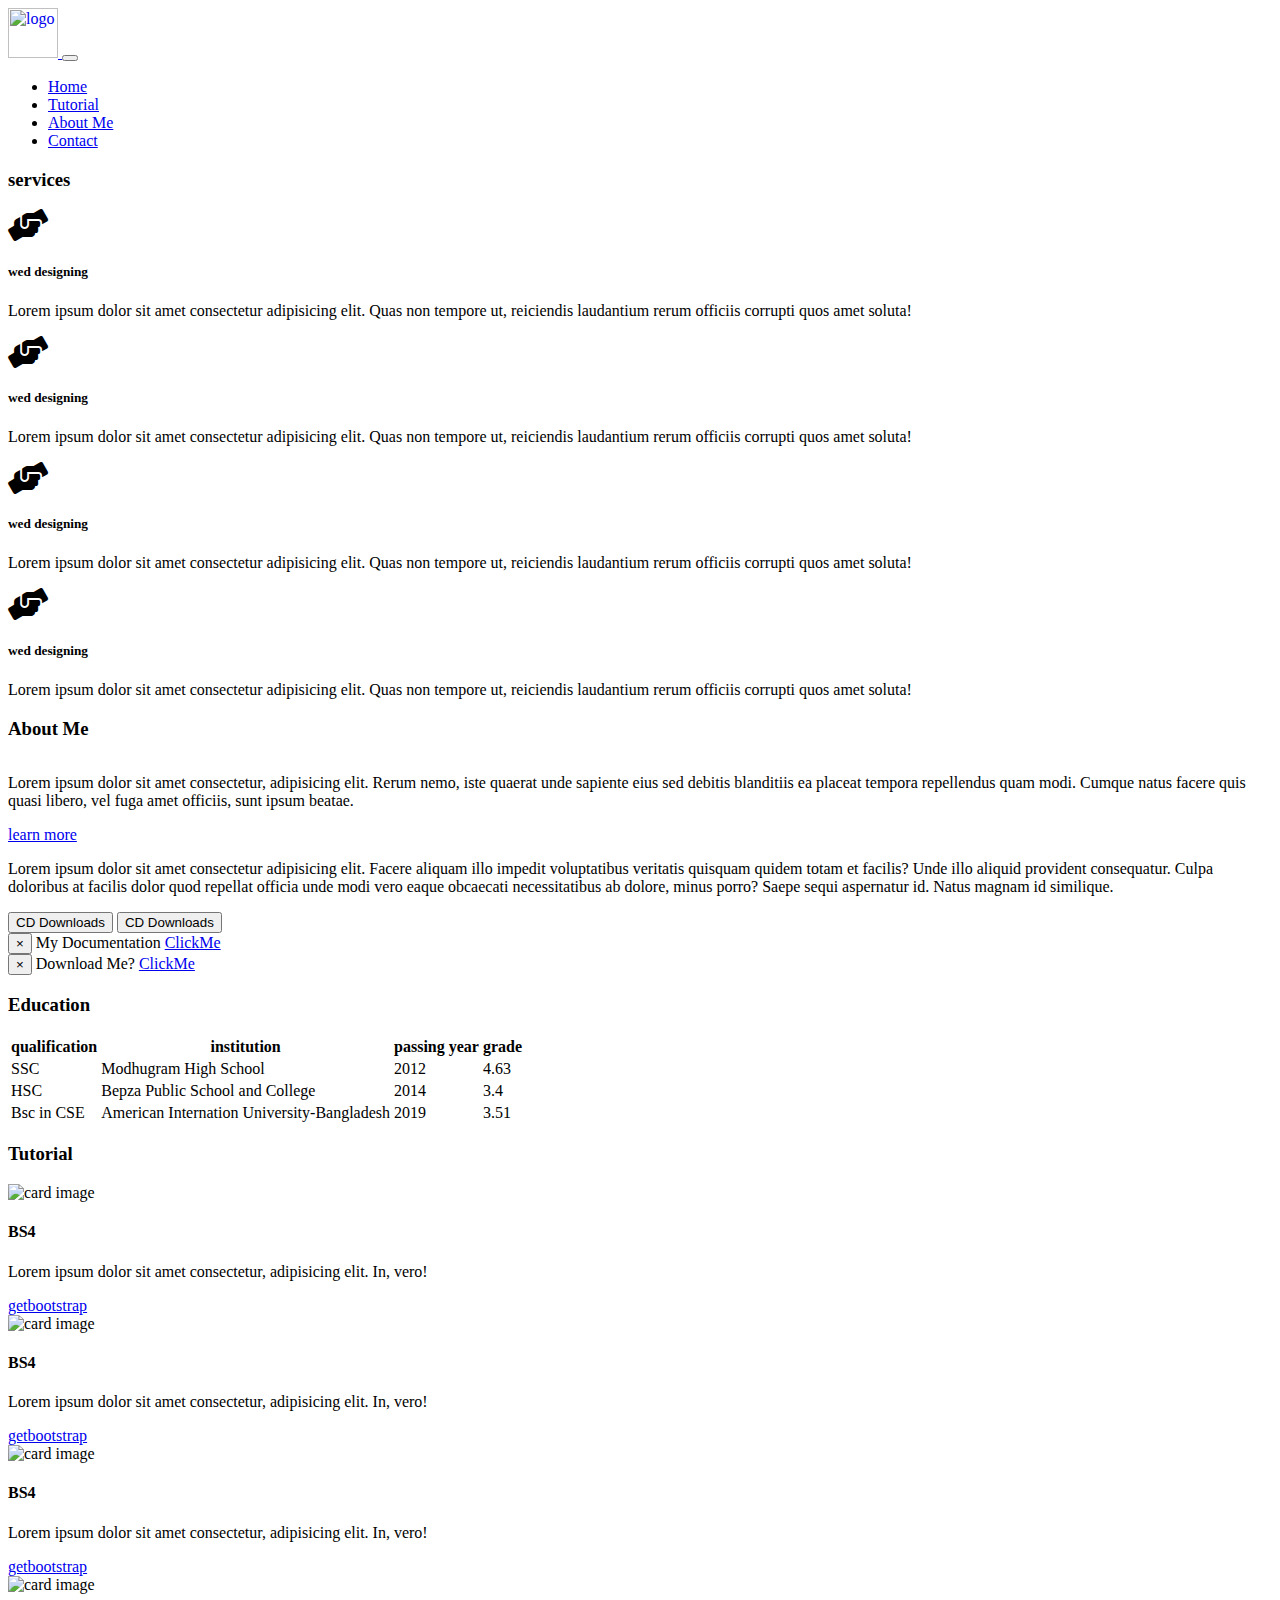
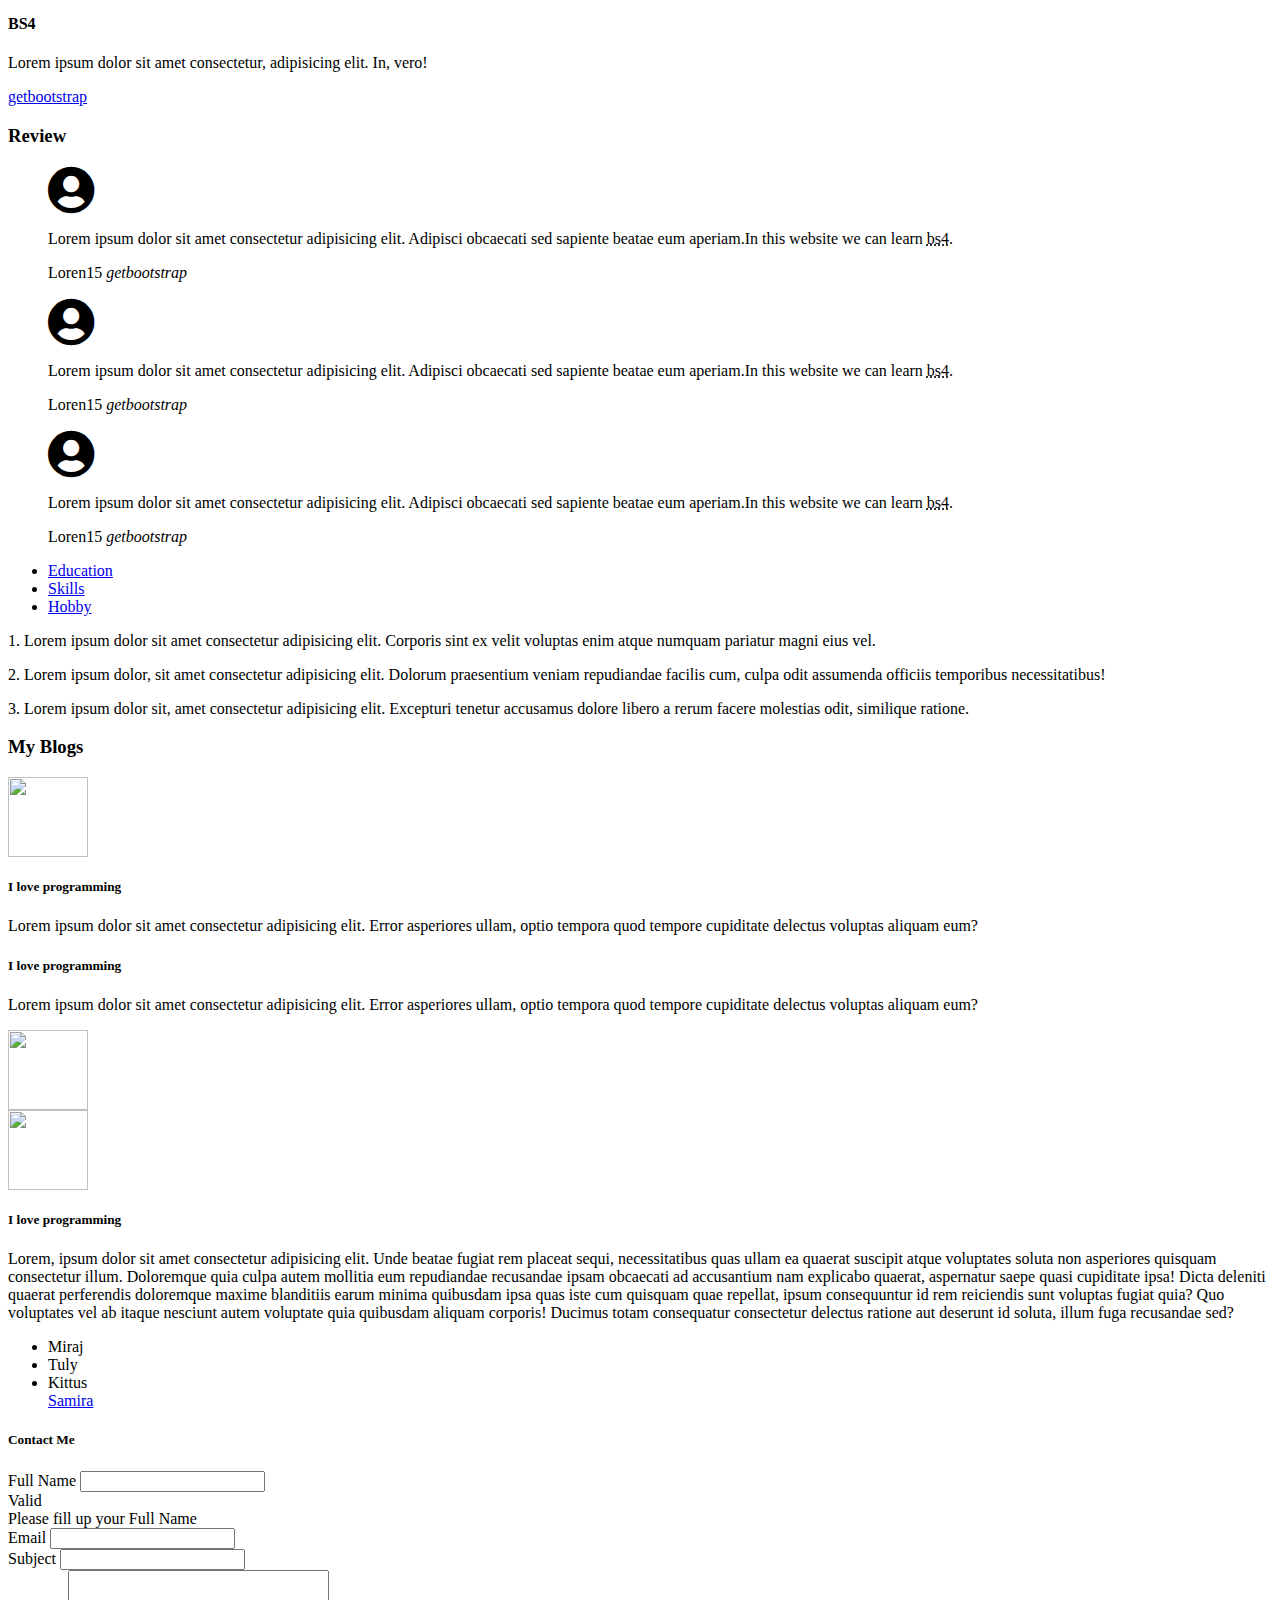
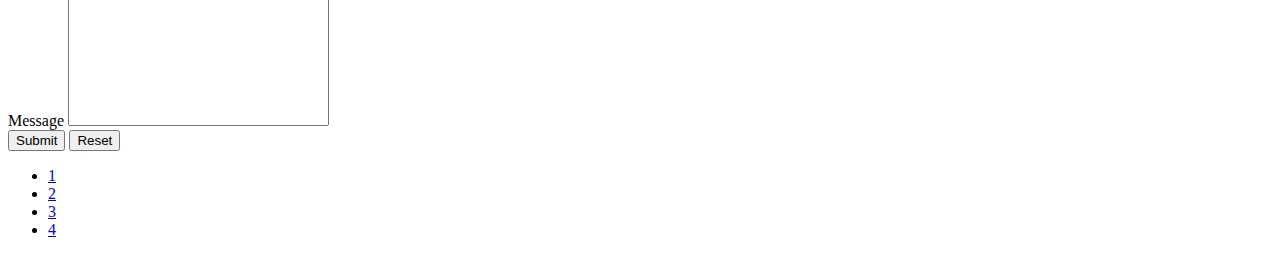
==== commit a81dd202: "form" ====
--- a/index.html
+++ b/index.html
@@ -2,7 +2,7 @@
   <head>
     <meta charset="UTF-8">
     <meta name="viewport" content="width=device-width,">
-    <title>Navbar</title>
+    <title>Table</title>
     <!--
       <link rel="stylesheet" href="/css/bootstrap.min.css">
       //downloading bootstrap
@@ -138,6 +138,134 @@
 
         <!--about me section ends-->
 
+        <!--education section starts here-->
+
+        <div class="education-section my-5">
+
+          <div class="title text-center mb-3">
+            <h3 class="font-weight-bolder">Education</h3>
+          </div>
+
+          <table class="table table-bordered table-striped table-hover table-dark text-center">
+
+            <thead>
+              <tr>
+                <th>qualification</th>
+                <th>institution</th>
+                <th>passing year</th>
+                <th>grade</th>
+              </tr>
+            </thead>
+
+            <tbody>
+              <tr>
+                <td>SSC</td>
+                <td>Modhugram High School</td>
+                <td>2012</td>
+                <td>4.63</td>
+              </tr>
+              <tr>
+                <td>HSC</td>
+                <td>Bepza Public School and College</td>
+                <td>2014</td>
+                <td>3.4</td>
+              </tr>
+              <tr>
+                <td>Bsc in CSE</td>
+                <td>American Internation University-Bangladesh</td>
+                <td>2019</td>
+                <td>3.51</td>
+              </tr>
+            </tbody>
+          </table>
+
+
+        </div>
+        <!--education section starts here-->
+
+
+
+        <!--tutorial section starts here-->
+
+        <div class="tutorial-section">
+
+          <div class="title text-center mb-3">
+            <h3 class="font-weight-bolder">Tutorial</h3>
+          </div>
+
+          <div class="row">
+
+            <div class="col-lg-3">
+
+              <div class="card bg-dark text-white">
+                <img class="card-img-top" src="https://andrewpolemeni.gallerycdn.vsassets.io/extensions/andrewpolemeni/bootstrap-5-form-snippets/0.0.2/1612818804272/Microsoft.VisualStudio.Services.Icons.Default" alt="card image">
+                
+                <div class="card-body">
+                  <h4 class="card-title">BS4</h4>
+                  <p class="card-text">Lorem ipsum dolor sit amet consectetur, adipisicing elit. In, vero!</p>
+                  <a class="card-link stretched-link" href="https://getbootstrap.com/">getbootstrap</a>
+                </div>
+                
+              </div>
+
+            </div>
+
+            <div class="col-lg-3">
+
+              <div class="card bg-primary text-white">
+                <img class="card-img-top" src="https://andrewpolemeni.gallerycdn.vsassets.io/extensions/andrewpolemeni/bootstrap-5-form-snippets/0.0.2/1612818804272/Microsoft.VisualStudio.Services.Icons.Default" alt="card image">
+                
+                <div class="card-body">
+                  <h4 class="card-title">BS4</h4>
+                  <p class="card-text">Lorem ipsum dolor sit amet consectetur, adipisicing elit. In, vero!</p>
+                  <a class="card-link stretched-link text-dark" href="https://getbootstrap.com/">getbootstrap</a>
+                </div>
+                
+              </div>
+
+            </div>
+
+            <div class="col-lg-3">
+
+              <div class="card bg-danger">
+                <img class="card-img-top" src="https://andrewpolemeni.gallerycdn.vsassets.io/extensions/andrewpolemeni/bootstrap-5-form-snippets/0.0.2/1612818804272/Microsoft.VisualStudio.Services.Icons.Default" alt="card image">
+                
+                <div class="card-body">
+                  <h4 class="card-title">BS4</h4>
+                  <p class="card-text">Lorem ipsum dolor sit amet consectetur, adipisicing elit. In, vero!</p>
+                  <a class="card-link stretched-link" href="https://getbootstrap.com/">getbootstrap</a>
+                </div>
+                
+              </div>
+
+            </div>
+
+            <div class="col-lg-3">
+
+              <div class="card bg-success text-white">
+                <img class="card-img-top" src="https://andrewpolemeni.gallerycdn.vsassets.io/extensions/andrewpolemeni/bootstrap-5-form-snippets/0.0.2/1612818804272/Microsoft.VisualStudio.Services.Icons.Default" alt="card image">
+                
+                <div class="card-body">
+                  <h4 class="card-title">BS4</h4>
+                  <p class="card-text">Lorem ipsum dolor sit amet consectetur, adipisicing elit. In, vero!</p>
+                  <a class="card-link stretched-link" href="https://getbootstrap.com/">getbootstrap</a>
+                </div>
+                
+              </div>
+
+            </div>
+
+
+          </div>
+
+        </div>
+
+
+
+        <!--tutorial section ends here-->
+
+
+
         <!--Review section start-->
 
         <div class="review bg-light text-center">
@@ -211,6 +339,54 @@
 
         <!--toggleable dynamic tabs end here-->
 
+
+
+        <!--media-object start here-->
+
+        
+        <div class="media-section">
+
+          <div class="title text-center mb-3">
+            <h3 class="font-weight-bolder">My Blogs</h3>
+          </div>
+
+          <div class="media border p-3 mt-3">
+            <img style="width: 80px" class="rounded-circle mr-3" src="https://img.stackshare.io/service/1101/C9QJ7V3X.png" alt="">
+            
+            <div class="media-body">
+              <h5>I love programming</h5>
+            <p>Lorem ipsum dolor sit amet consectetur adipisicing elit. Error asperiores ullam, optio tempora quod tempore cupiditate delectus voluptas aliquam eum?</p>
+            </div>
+
+          </div>
+
+          <div class="media border p-3 mt-3">
+            
+            <div class="media-body">
+              <h5>I love programming</h5>
+            <p>Lorem ipsum dolor sit amet consectetur adipisicing elit. Error asperiores ullam, optio tempora quod tempore cupiditate delectus voluptas aliquam eum?</p>
+            </div>
+
+            <img style="width: 80px" class="rounded-circle mr-3" src="https://img.stackshare.io/service/1101/C9QJ7V3X.png" alt="">
+
+          </div>
+
+          <div class="media border p-3 mt-3">
+            <img style="width: 80px" class="rounded-circle mr-3 align-self-center" src="https://img.stackshare.io/service/1101/C9QJ7V3X.png" alt="">
+            
+            <div class="media-body">
+              <h5>I love programming</h5>
+            <p>Lorem, ipsum dolor sit amet consectetur adipisicing elit. Unde beatae fugiat rem placeat sequi, necessitatibus quas ullam ea quaerat suscipit atque voluptates soluta non asperiores quisquam consectetur illum. Doloremque quia culpa autem mollitia eum repudiandae recusandae ipsam obcaecati ad accusantium nam explicabo quaerat, aspernatur saepe quasi cupiditate ipsa! Dicta deleniti quaerat perferendis doloremque maxime blanditiis earum minima quibusdam ipsa quas iste cum quisquam quae repellat, ipsum consequuntur id rem reiciendis sunt voluptas fugiat quia? Quo voluptates vel ab itaque nesciunt autem voluptate quia quibusdam aliquam corporis! Ducimus totam consequatur consectetur delectus ratione aut deserunt id soluta, illum fuga recusandae sed?</p>
+            </div>
+
+          </div>
+
+        </div>
+        
+
+
+         <!--media-object ends here-->
+
         <!--student list section start here-->
 
         <div class="student-list">
@@ -224,6 +400,44 @@
 
 
         <!--student list section ends here-->
+
+        <div class="contact-section p-3 text-white bg-secondary my-5">
+
+          <div class="title text-center mb-3">
+            <h5 class="font-weight-bolder">Contact Me</h5>
+          </div>
+
+          <form action="" class="w-50 m-auto was-validated">
+
+            <div class="form-group">
+              <label for="FullName">Full Name</label>
+              <input type="text" class="form-control" name="fullName" required>
+              <div class="valid-feedback">Valid</div>
+              <div class="invalid-feedback">Please fill up your Full Name</div>
+            </div>
+
+            <div class="form-group">
+              <label for="email">Email</label>
+             <input type="text" class="form-control" name="email" required> 
+            </div>
+
+            <div class="form-group">
+              <label for="subject">Subject</label>
+              <input type="text" class="form-control" name="subject"> 
+            </div>
+
+            <div class="form-group">
+              <label for="message">Message</label>
+              <textarea style="resize: none;" name="message" class="form-control" id="" cols="30" rows="10"></textarea>
+            </div>
+
+            <div class="form-group">
+              <input type="submit" class="btn btn-success" value="Submit">
+              <input type="reset" class="btn btn-success" value="Reset">
+            </div>
+
+          </form>
+        </div>
       
       
       </main>
